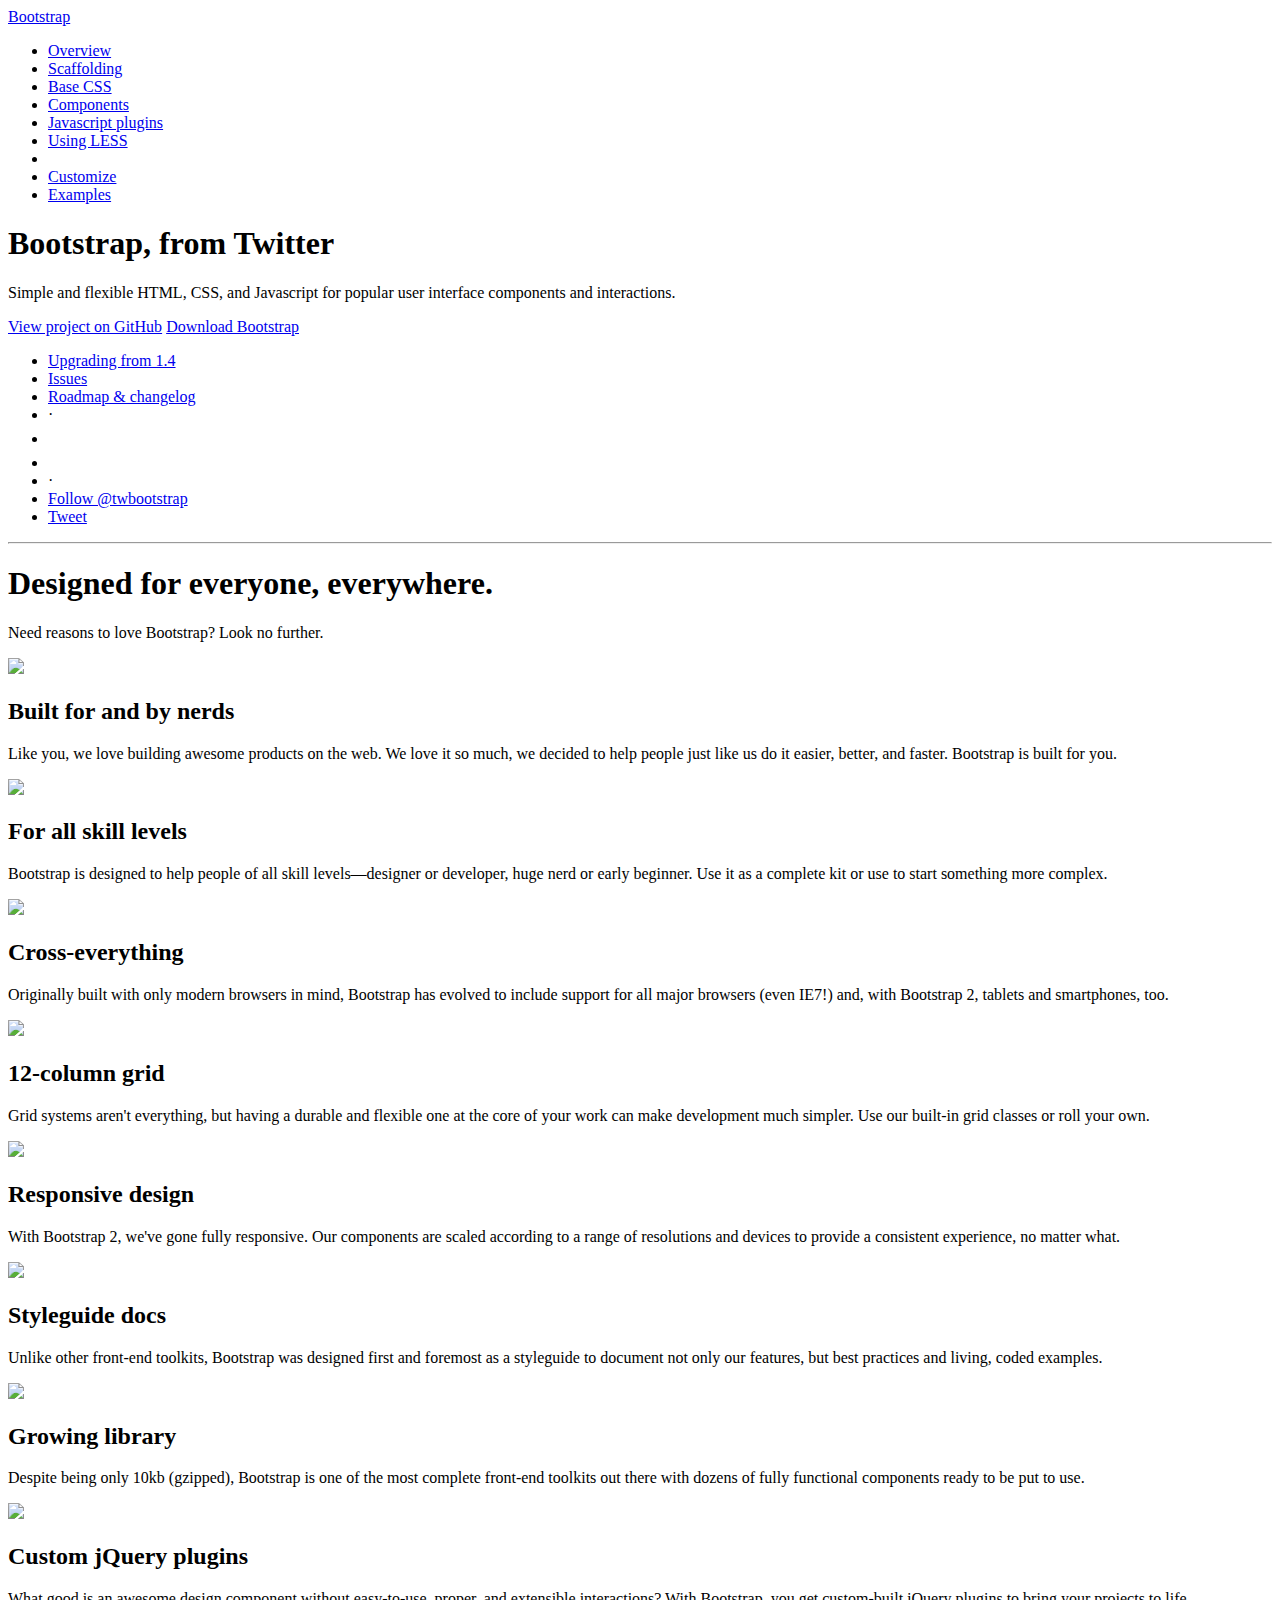
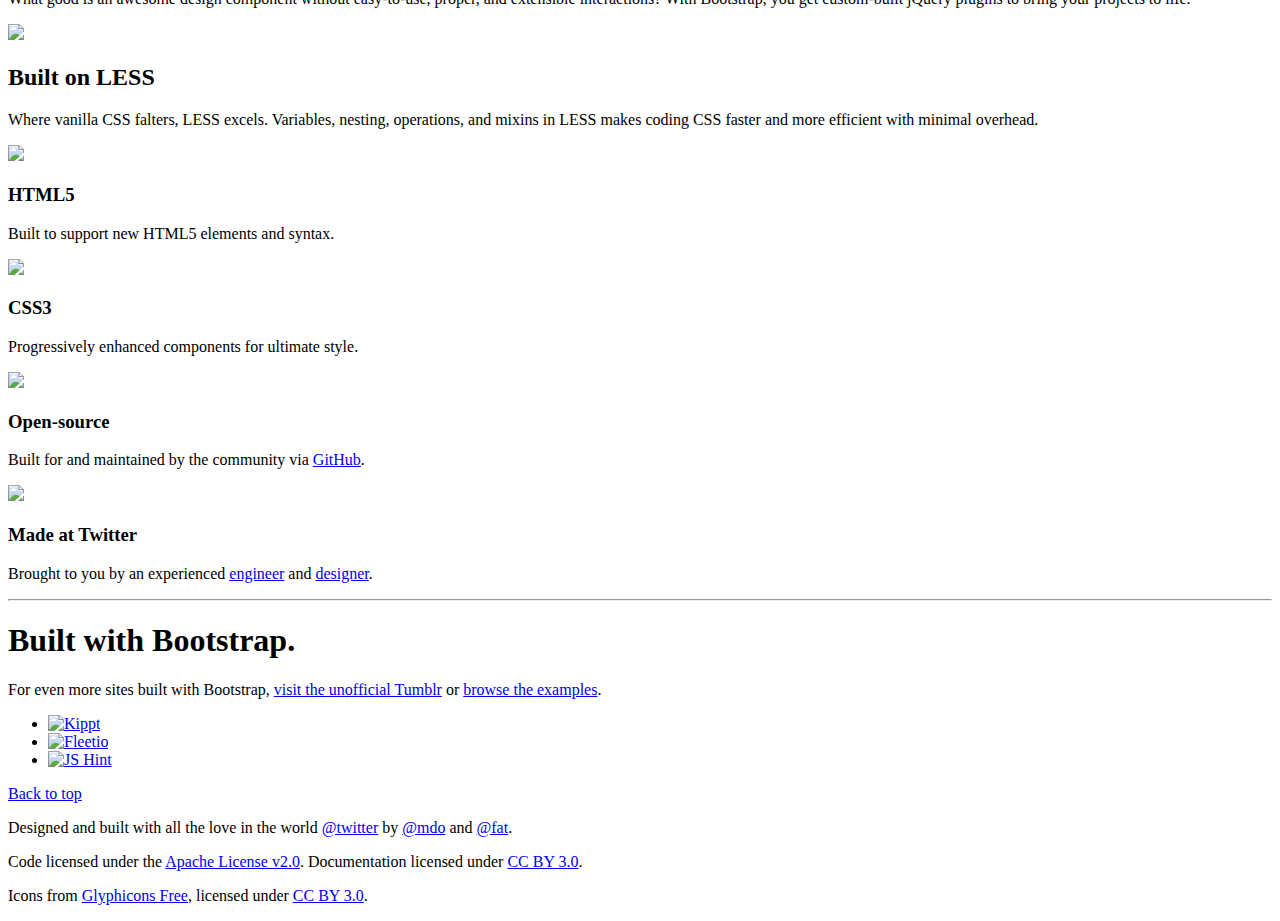
==== docs/index.html @ 6a5fb2f1 "Change the docs to use Javascript/Less instead of Css" ====
<!DOCTYPE html>
<html lang="en">
  <head>
    <meta charset="utf-8">
    <title>Bootstrap, from Twitter</title>
    <meta name="viewport" content="width=device-width, initial-scale=1.0">
    <meta name="description" content="">
    <meta name="author" content="">

    <!-- Le styles -->
    <link href="assets/less/bootstrap.less" rel="stylesheet/less">
    <link href="assets/less/bootstrap-responsive.less" rel="stylesheet/less">
    <link href="assets/css/docs.css" rel="stylesheet">
    <link href="assets/js/google-code-prettify/prettify.css" rel="stylesheet">
    <script src="assets/js/less-1.2.1.min.js" type="text/javascript"></script>

    <!-- Le HTML5 shim, for IE6-8 support of HTML5 elements -->
    <!--[if lt IE 9]>
      <script src="http://html5shim.googlecode.com/svn/trunk/html5.js"></script>
    <![endif]-->

    <!-- Le fav and touch icons -->
    <link rel="shortcut icon" href="assets/ico/favicon.ico">
    <link rel="apple-touch-icon" href="assets/ico/apple-touch-icon.png">
    <link rel="apple-touch-icon" sizes="72x72" href="assets/ico/apple-touch-icon-72x72.png">
    <link rel="apple-touch-icon" sizes="114x114" href="assets/ico/apple-touch-icon-114x114.png">
  </head>

  <body data-spy="scroll" data-target=".subnav" data-offset="50">


  <!-- Navbar
    ================================================== -->
    <div class="navbar navbar-fixed-top">
      <div class="navbar-inner">
        <div class="container">
          <a class="btn btn-navbar" data-toggle="collapse" data-target=".nav-collapse">
            <span class="icon-bar"></span>
            <span class="icon-bar"></span>
            <span class="icon-bar"></span>
          </a>
          <a class="brand" href="./index.html">Bootstrap</a>
          <div class="nav-collapse">
            <ul class="nav">
              <li class="active">
                <a href="./index.html">Overview</a>
              </li>
              <li class="">
                <a href="./scaffolding.html">Scaffolding</a>
              </li>
              <li class="">
                <a href="./base-css.html">Base CSS</a>
              </li>
              <li class="">
                <a href="./components.html">Components</a>
              </li>
              <li class="">
                <a href="./javascript.html">Javascript plugins</a>
              </li>
              <li class="">
                <a href="./less.html">Using LESS</a>
              </li>
              <li class="divider-vertical"></li>
              <li class="">
                <a href="./download.html">Customize</a>
              </li>
              <li class="">
                <a href="./examples.html">Examples</a>
              </li>
            </ul>
          </div>
        </div>
      </div>
    </div>

    <div class="container">

<!-- Masthead
================================================== -->
<header class="jumbotron masthead">
  <div class="inner">
    <h1>Bootstrap, from Twitter</h1>
    <p>Simple and flexible HTML, CSS, and Javascript for popular user interface components and interactions.</p>
    <p class="download-info">
      <a href="https://github.com/twitter/bootstrap/" class="btn btn-primary btn-large">View project on GitHub</a>
      <a href="assets/bootstrap.zip" class="btn btn-large">Download Bootstrap</a>
    </p>
  </div>

  <ul class="quick-links">
    <li><a href="./upgrading.html">Upgrading from 1.4</a></li>
    <li><a href="https://github.com/twitter/bootstrap/issues?state=open">Issues</a></li>
    <li><a href="https://github.com/twitter/bootstrap/wiki">Roadmap &amp; changelog</a></li>
    <li class="divider">&middot;</li>
    <li>
      <iframe class="github-btn" src="http://markdotto.github.com/github-buttons/github-btn.html?user=twitter&repo=bootstrap&type=watch&count=true" allowtransparency="true" frameborder="0" scrolling="0" width="112px" height="20px"></iframe>
    </li>
    <li>
      <iframe class="github-btn" src="http://markdotto.github.com/github-buttons/github-btn.html?user=twitter&repo=bootstrap&type=fork&count=true" allowtransparency="true" frameborder="0" scrolling="0" width="95px" height="20px"></iframe>
    </li>
    <li class="divider">&middot;</li>
    <li class="follow-btn">
      <a href="https://twitter.com/twbootstrap" class="twitter-follow-button" data-width="225px" data-link-color="#0069D6" data-show-count="true">Follow @twbootstrap</a>
    </li>
    <li class="tweet-btn">
      <a href="https://twitter.com/share" class="twitter-share-button" data-url="http://twitter.github.com/bootstrap/" data-count="horizontal" data-via="twbootstrap" data-related="mdo:Creator of Twitter Bootstrap">Tweet</a>
    </li>
  </ul>
</header>

<hr class="soften">

<div class="marketing">
  <h1>Designed for everyone, everywhere.</h1>
  <p class="marketing-byline">Need reasons to love Bootstrap? Look no further.</p>
  <div class="row">
    <div class="span4">
      <img class="bs-icon" src="assets/img/glyphicons/glyphicons_042_group.png">
      <h2>Built for and by nerds</h2>
      <p>Like you, we love building awesome products on the web. We love it so much, we decided to help people just like us do it easier, better, and faster. Bootstrap is built for you.</p>
    </div>
    <div class="span4">
      <img class="bs-icon" src="assets/img/glyphicons/glyphicons_079_podium.png">
      <h2>For all skill levels</h2>
      <p>Bootstrap is designed to help people of all skill levels&mdash;designer or developer, huge nerd or early beginner. Use it as a complete kit or use to start something more complex.</p>
    </div>
    <div class="span4">
      <img class="bs-icon" src="assets/img/glyphicons/glyphicons_163_iphone.png">
      <h2>Cross-everything</h2>
      <p>Originally built with only modern browsers in mind, Bootstrap has evolved to include support for all major browsers (even IE7!) and, with Bootstrap 2, tablets and smartphones, too.</p>
    </div>
  </div><!--/row-->
  <div class="row">
    <div class="span4">
      <img class="bs-icon" src="assets/img/glyphicons/glyphicons_155_show_thumbnails.png">
      <h2>12-column grid</h2>
      <p>Grid systems aren't everything, but having a durable and flexible one at the core of your work can make development much simpler. Use our built-in grid classes or roll your own.</p>
    </div>
    <div class="span4">
      <img class="bs-icon" src="assets/img/glyphicons/glyphicons_214_resize_small.png">
      <h2>Responsive design</h2>
      <p>With Bootstrap 2, we've gone fully responsive. Our components are scaled according to a range of resolutions and devices to provide a consistent experience, no matter what.</p>
    </div>
    <div class="span4">
      <img class="bs-icon" src="assets/img/glyphicons/glyphicons_266_book_open.png">
      <h2>Styleguide docs</h2>
      <p>Unlike other front-end toolkits, Bootstrap was designed first and foremost as a styleguide to document not only our features, but best practices and living, coded examples.</p>
    </div>
  </div><!--/row-->
  <div class="row">
    <div class="span4">
      <img class="bs-icon" src="assets/img/glyphicons/glyphicons_082_roundabout.png">
      <h2>Growing library</h2>
      <p>Despite being only 10kb (gzipped), Bootstrap is one of the most complete front-end toolkits out there with dozens of fully functional components ready to be put to use.</p>
    </div>
    <div class="span4">
      <img class="bs-icon" src="assets/img/glyphicons/glyphicons_009_magic.png">
      <h2>Custom jQuery plugins</h2>
      <p>What good is an awesome design component without easy-to-use, proper, and extensible interactions? With Bootstrap, you get custom-built jQuery plugins to bring your projects to life.</p>
    </div>
    <div class="span4">
      <img class="bs-icon" src="assets/img/less-small.png">
      <h2>Built on LESS</h2>
      <p>Where vanilla CSS falters, LESS excels. Variables, nesting, operations, and mixins in LESS makes coding CSS faster and more efficient with minimal overhead.</p>
    </div>
  </div><!--/row-->
  <div class="row">
    <div class="span3">
      <img class="small-bs-icon" src="assets/img/icon-html5.png">
      <h3>HTML5</h3>
      <p>Built to support new HTML5 elements and syntax.</p>
    </div>
    <div class="span3">
      <img class="small-bs-icon" src="assets/img/icon-css3.png">
      <h3>CSS3</h3>
      <p>Progressively enhanced components for ultimate style.</p>
    </div>
    <div class="span3">
      <img class="small-bs-icon" src="assets/img/icon-github.png">
      <h3>Open-source</h3>
      <p>Built for and maintained by the community via <a href="https://github.com">GitHub</a>.</p>
    </div>
    <div class="span3">
      <img class="small-bs-icon" src="assets/img/icon-twitter.png">
      <h3>Made at Twitter</h3>
      <p>Brought to you by an experienced <a href="http://twitter.com/fat">engineer</a> and <a href="http://twitter.com/mdo">designer</a>.</p>
    </div>
  </div><!--/row-->

  <hr class="soften">

  <h1>Built with Bootstrap.</h1>
  <p class="marketing-byline">For even more sites built with Bootstrap, <a href="http://builtwithbootstrap.tumblr.com/" target="_blank">visit the unofficial Tumblr</a> or <a href="./examples.html">browse the examples</a>.</p>
  <ul class="thumbnails example-sites">
    <li class="span4">
      <a class="thumbnail" href="http://kippt.com/" target="_blank">
        <img src="assets/img/example-sites/kippt.png" alt="Kippt">
      </a>
    </li>
    <li class="span4">
      <a class="thumbnail" href="http://www.fleetio.com/" target="_blank">
        <img src="assets/img/example-sites/fleetio.png" alt="Fleetio">
      </a>
    </li>
    <li class="span4">
      <a class="thumbnail" href="http://www.jshint.com/" target="_blank">
        <img src="assets/img/example-sites/jshint.png" alt="JS Hint">
      </a>
    </li>
  </ul>

</div><!-- /.marketing -->

     <!-- Footer
      ================================================== -->
      <footer class="footer">
        <p class="pull-right"><a href="#">Back to top</a></p>
        <p>Designed and built with all the love in the world <a href="http://twitter.com/twitter" target="_blank">@twitter</a> by <a href="http://twitter.com/mdo" target="_blank">@mdo</a> and <a href="http://twitter.com/fat" target="_blank">@fat</a>.</p>
        <p>Code licensed under the <a href="http://www.apache.org/licenses/LICENSE-2.0" target="_blank">Apache License v2.0</a>. Documentation licensed under <a href="http://creativecommons.org/licenses/by/3.0/">CC BY 3.0</a>.</p>
        <p>Icons from <a href="http://glyphicons.com">Glyphicons Free</a>, licensed under <a href="http://creativecommons.org/licenses/by/3.0/">CC BY 3.0</a>.</p>
      </footer>

    </div><!-- /container -->



    <!-- Le javascript
    ================================================== -->
    <!-- Placed at the end of the document so the pages load faster -->
    <script type="text/javascript" src="http://platform.twitter.com/widgets.js"></script>
    <script src="assets/js/jquery.js"></script>
    <script src="assets/js/google-code-prettify/prettify.js"></script>
    <script src="assets/js/bootstrap-transition.js"></script>
    <script src="assets/js/bootstrap-alert.js"></script>
    <script src="assets/js/bootstrap-modal.js"></script>
    <script src="assets/js/bootstrap-dropdown.js"></script>
    <script src="assets/js/bootstrap-scrollspy.js"></script>
    <script src="assets/js/bootstrap-tab.js"></script>
    <script src="assets/js/bootstrap-tooltip.js"></script>
    <script src="assets/js/bootstrap-popover.js"></script>
    <script src="assets/js/bootstrap-button.js"></script>
    <script src="assets/js/bootstrap-collapse.js"></script>
    <script src="assets/js/bootstrap-carousel.js"></script>
    <script src="assets/js/bootstrap-typeahead.js"></script>
    <script src="assets/js/application.js"></script>


  </body>
</html>
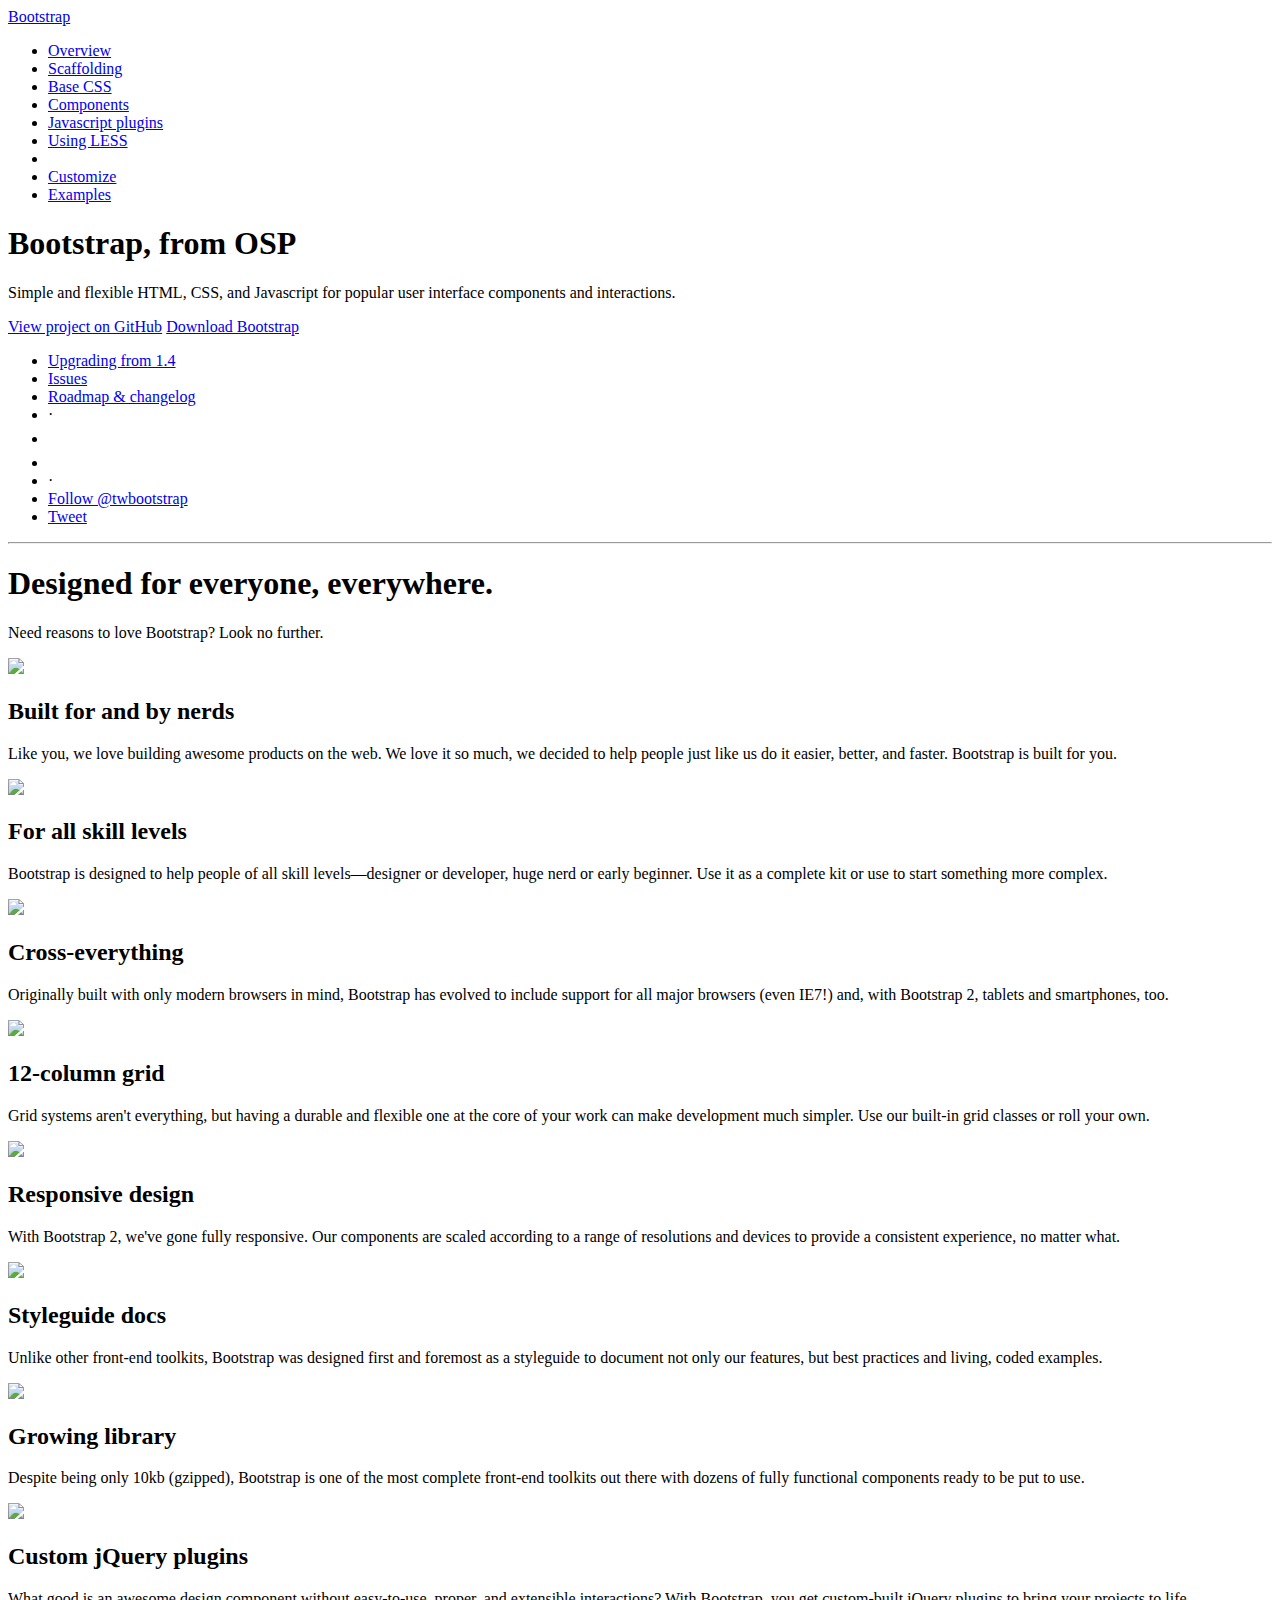
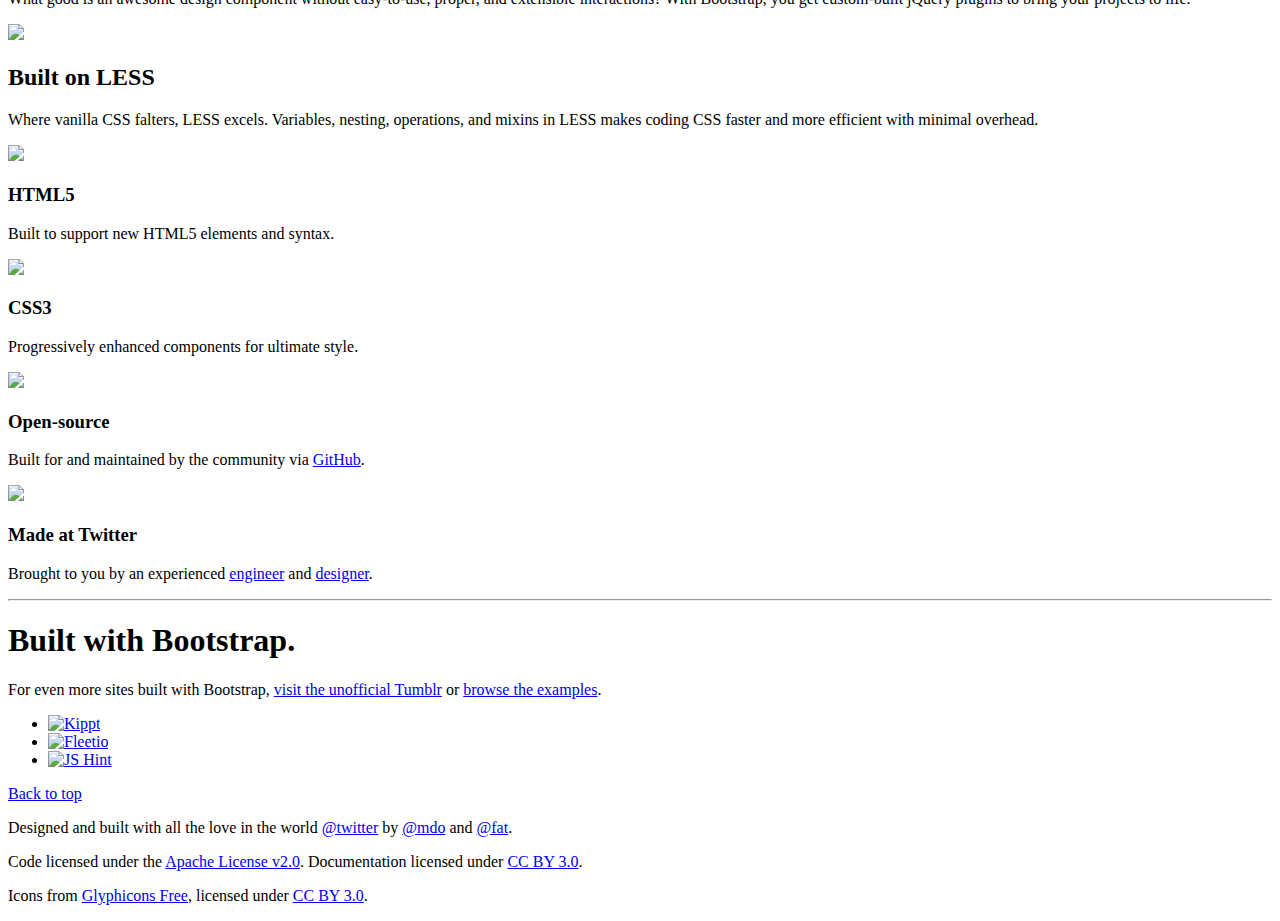
==== commit 7634ce32: "Linux Limousine as main typeface, link to atfont-face stylesheet" ====
--- a/docs/index.html
+++ b/docs/index.html
@@ -2,12 +2,13 @@
 <html lang="en">
   <head>
     <meta charset="utf-8">
-    <title>Bootstrap, from Twitter</title>
+    <title>Bootstrap, from OSP</title>
     <meta name="viewport" content="width=device-width, initial-scale=1.0">
     <meta name="description" content="">
     <meta name="author" content="">
 
     <!-- Le styles -->
+    <link href="http://ospublish.constantvzw.org/css/type/atfont-face.css" rel="stylesheet">
     <link href="assets/less/bootstrap.less" rel="stylesheet/less">
     <link href="assets/less/bootstrap-responsive.less" rel="stylesheet/less">
     <link href="assets/css/docs.css" rel="stylesheet">
@@ -79,7 +80,7 @@
 ================================================== -->
 <header class="jumbotron masthead">
   <div class="inner">
-    <h1>Bootstrap, from Twitter</h1>
+    <h1>Bootstrap, from OSP</h1>
     <p>Simple and flexible HTML, CSS, and Javascript for popular user interface components and interactions.</p>
     <p class="download-info">
       <a href="https://github.com/twitter/bootstrap/" class="btn btn-primary btn-large">View project on GitHub</a>
